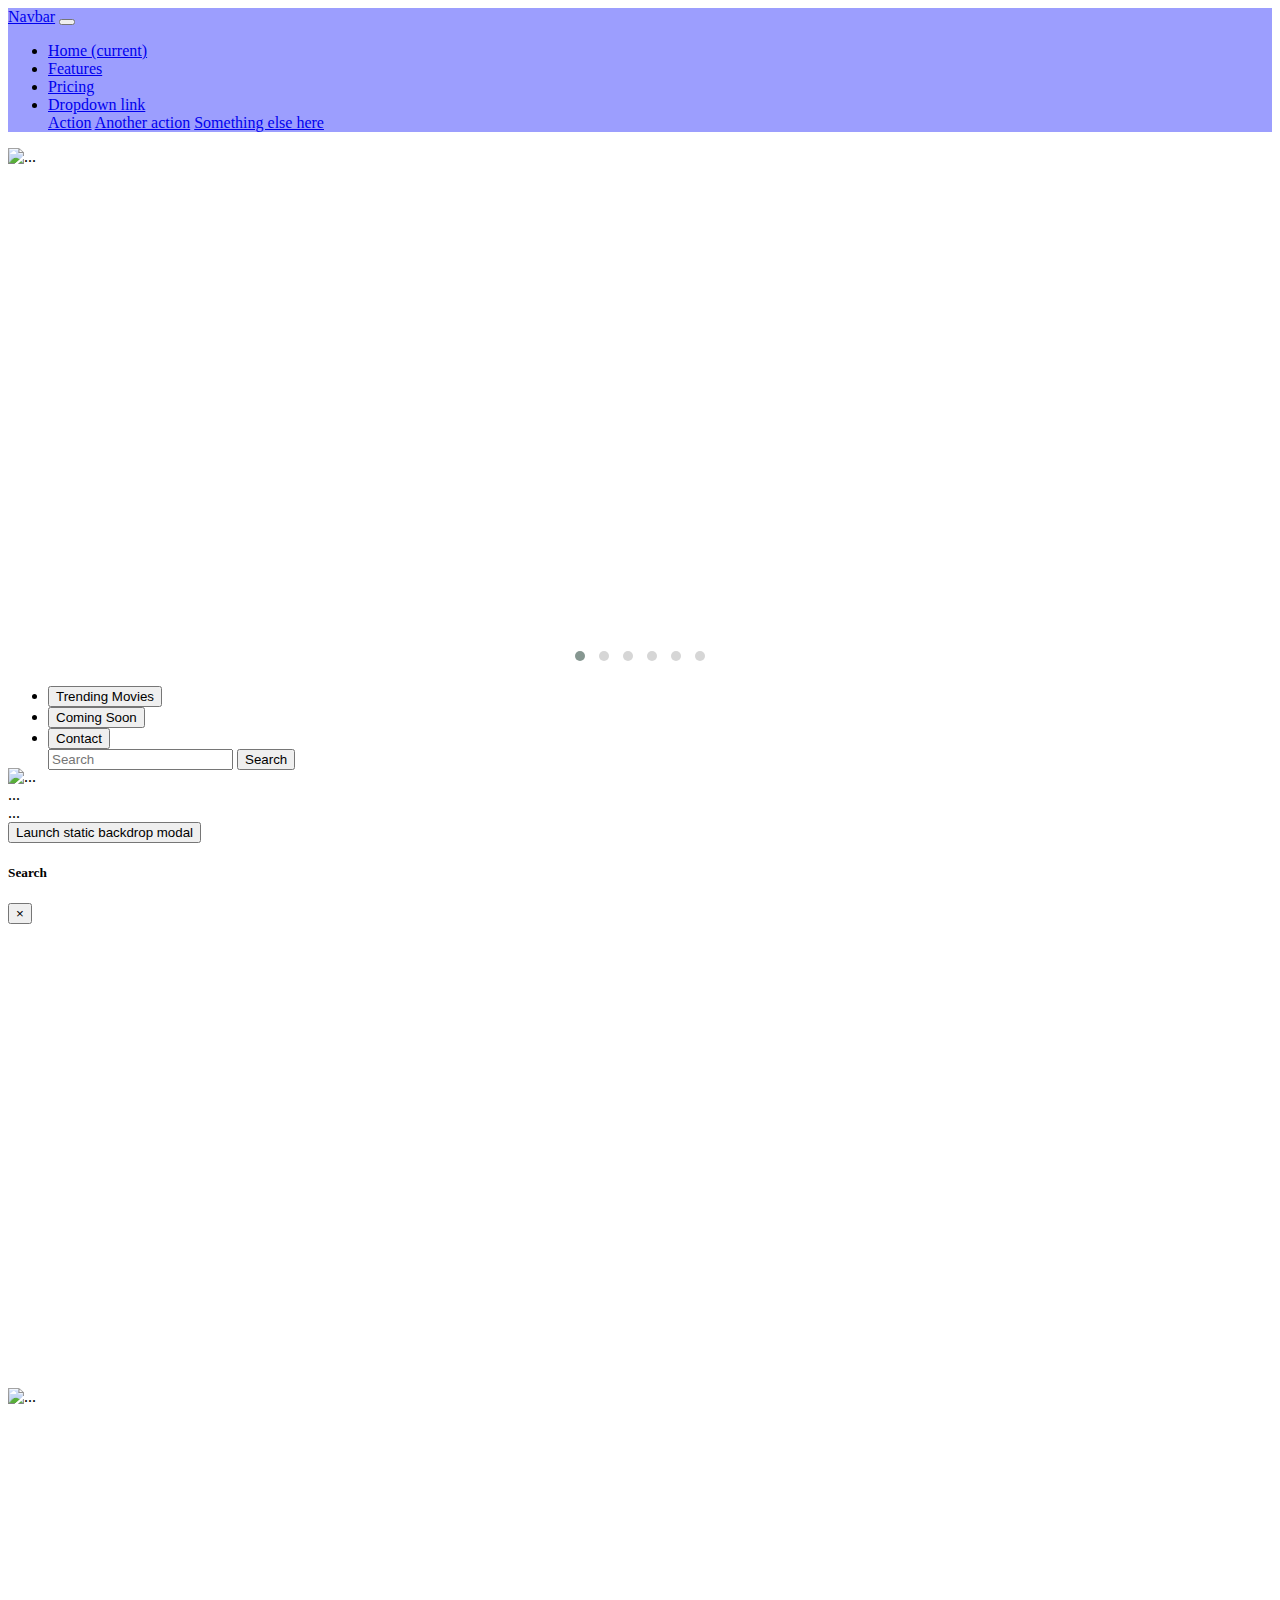
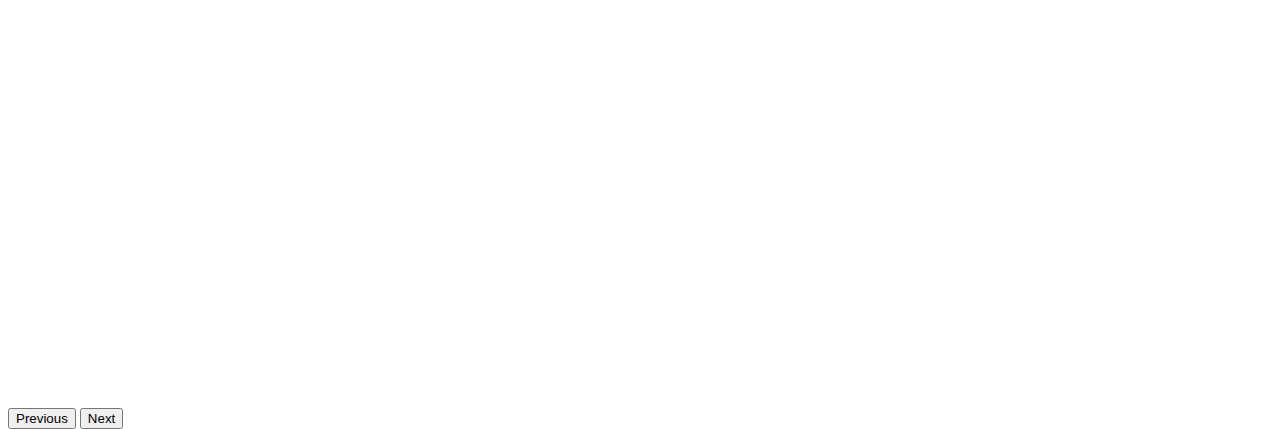
==== index.html @ b7db3deb "first commit" ====
<!doctype html>
<html lang="en">
  <head>
    <!-- Required meta tags -->
    <meta charset="utf-8">
    <meta name="viewport" content="width=device-width, initial-scale=1, shrink-to-fit=no">

    <!-- Bootstrap CSS -->
    <link rel="stylesheet" href="https://cdn.jsdelivr.net/npm/bootstrap-icons@1.9.1/font/bootstrap-icons.css">
    <link rel="stylesheet" href="https://cdn.jsdelivr.net/npm/bootstrap@4.6.2/dist/css/bootstrap.min.css" integrity="sha384-xOolHFLEh07PJGoPkLv1IbcEPTNtaed2xpHsD9ESMhqIYd0nLMwNLD69Npy4HI+N" crossorigin="anonymous">

    <link rel="stylesheet" href="css/custom.css">
    <link rel="stylesheet" href="assets/owlcarousel/assets/owl.carousel.min.css">
    <link rel="stylesheet" href="assets/owlcarousel/assets/owl.theme.default.min.css">
  </head>
  <body>
    
    <nav class="navbar navbar-expand-lg navbar-light bg-warning">
        <div class="container">
            <a class="navbar-brand" href="#">Navbar</a>
            
            <button class="navbar-toggler" type="button" data-toggle="collapse" data-target="#navbarNavDropdown" aria-controls="navbarNavDropdown" aria-expanded="false" aria-label="Toggle navigation">
              <span class="navbar-toggler-icon"></span>
            </button>
            <div class="collapse navbar-collapse" id="navbarNavDropdown">
              <ul class="navbar-nav">
                <li class="nav-item active">
                  <a class="nav-link" href="#">Home <span class="sr-only">(current)</span></a>
                </li>
                <li class="nav-item">
                  <a class="nav-link" href="#">Features</a>
                </li>
                <li class="nav-item">
                  <a class="nav-link" href="#">Pricing</a>
                </li>
                <li class="nav-item dropdown">
                  <a class="nav-link dropdown-toggle" href="#" role="button" data-toggle="dropdown" aria-expanded="false">
                    Dropdown link
                  </a>
                  <div class="dropdown-menu">
                    <a class="dropdown-item" href="#">Action</a>
                    <a class="dropdown-item" href="#">Another action</a>
                    <a class="dropdown-item" href="#">Something else here</a>
                  </div>
                </li>
              </ul>
            </div>
            
        </div>
    </nav>
    <section class="container-fluid p-0 thumbnails">
      <div id="carouselExampleControls" class="carousel slide" data-ride="carousel">
        <div class="carousel-inner">
          <div class="carousel-item active">
            <img src="https://images.unsplash.com/photo-1660144476735-20e252c07044?ixlib=rb-1.2.1&ixid=MnwxMjA3fDB8MHxwaG90by1wYWdlfHx8fGVufDB8fHx8&auto=format&fit=crop&w=774&q=80" class="d-block w-100" alt="...">
          </div>
          <div class="carousel-item">
            <img src="https://images.unsplash.com/photo-1660112358440-1b37b7644e0a?ixlib=rb-1.2.1&ixid=MnwxMjA3fDB8MHxwaG90by1wYWdlfHx8fGVufDB8fHx8&auto=format&fit=crop&w=1170&q=80" class="d-block w-100" alt="...">
          </div>
          <div class="carousel-item">
            <img src="https://images.unsplash.com/photo-1660159211965-2be37abdc121?ixlib=rb-1.2.1&ixid=MnwxMjA3fDB8MHxwaG90by1wYWdlfHx8fGVufDB8fHx8&auto=format&fit=crop&w=1170&q=80" class="d-block w-100" alt="...">
          </div>
        </div>
       <button class="carousel-control-prev" type="button" data-target="#carouselExampleControls" data-slide="prev">
          <span class="carousel-control-prev-icon" aria-hidden="true"></span>
          <span class="sr-only">Previous</span>
        </button>
        <button class="carousel-control-next" type="button" data-target="#carouselExampleControls" data-slide="next">
          <span class="carousel-control-next-icon" aria-hidden="true"></span>
          <span class="sr-only">Next</span>
        </button>
      </div>
    </section>
    <section class="container-fluid carousel-bottom-costum">
            <div class="owl-carousel owl-theme">
                <div class="item">
                    <img class="rounded" src="https://images.unsplash.com/photo-1434725039720-aaad6dd32dfe?ixlib=rb-1.2.1&ixid=MnwxMjA3fDB8MHxwaG90by1wYWdlfHx8fGVufDB8fHx8&auto=format&fit=crop&w=1342&q=80" alt="" class="src">
                </div>
                <div class="item">
                    <img class="rounded" src="https://images.unsplash.com/photo-1434725039720-aaad6dd32dfe?ixlib=rb-1.2.1&ixid=MnwxMjA3fDB8MHxwaG90by1wYWdlfHx8fGVufDB8fHx8&auto=format&fit=crop&w=1342&q=80" alt="" class="src">
                </div>
                <div class="item">
                    <img class="rounded" src="https://images.unsplash.com/photo-1434725039720-aaad6dd32dfe?ixlib=rb-1.2.1&ixid=MnwxMjA3fDB8MHxwaG90by1wYWdlfHx8fGVufDB8fHx8&auto=format&fit=crop&w=1342&q=80" alt="" class="src">
                </div>
                <div class="item">
                    <img class="rounded" src="https://images.unsplash.com/photo-1434725039720-aaad6dd32dfe?ixlib=rb-1.2.1&ixid=MnwxMjA3fDB8MHxwaG90by1wYWdlfHx8fGVufDB8fHx8&auto=format&fit=crop&w=1342&q=80" alt="" class="src">
                </div>
                <div class="item">
                    <img class="rounded" src="https://images.unsplash.com/photo-1434725039720-aaad6dd32dfe?ixlib=rb-1.2.1&ixid=MnwxMjA3fDB8MHxwaG90by1wYWdlfHx8fGVufDB8fHx8&auto=format&fit=crop&w=1342&q=80" alt="" class="src">
                </div>
                <div class="item">
                    <img class="rounded" src="https://images.unsplash.com/photo-1434725039720-aaad6dd32dfe?ixlib=rb-1.2.1&ixid=MnwxMjA3fDB8MHxwaG90by1wYWdlfHx8fGVufDB8fHx8&auto=format&fit=crop&w=1342&q=80" alt="" class="src">
                </div>
                
            </div>
    </section>
<section class="container mt-5">
  <ul class="nav nav-pills" id="pills-tab" role="tablist">
    <li class="nav-item" role="presentation">
      <button class="nav-link active" id="pills-home-tab" data-toggle="pill" data-target="#pills-home" type="button" role="tab" aria-controls="pills-home" aria-selected="true">Trending Movies</button>
    </li>
    <li class="nav-item" role="presentation">
      <button class="nav-link" id="pills-profile-tab" data-toggle="pill" data-target="#pills-profile" type="button" role="tab" aria-controls="pills-profile" aria-selected="false">Coming Soon</button>
    </li>
    <li class="nav-item" role="presentation">
      <button class="nav-link" id="pills-contact-tab" data-toggle="pill" data-target="#pills-contact" type="button" role="tab" aria-controls="pills-contact" aria-selected="false">Contact</button>
    </li>
    <form class="form-inline ">
      <input class="form-control mr-sm-2 mt-2" type="search" placeholder="Search" aria-label="Search" value="" id="search-movie-content">
      <button class="btn btn-outline-success my-2 my-sm-0" type="button" id="button-search-content"> Search </button>
    </form>
  </ul>
  <div class="tab-content" id="pills-tabContent">
    <div class="tab-pane fade show active" id="pills-home" role="tabpanel" aria-labelledby="pills-home-tab">
      <div class="row" id="tranding_content">
      </div>
    </div>
    <div class="tab-pane fade" id="pills-profile" role="tabpanel" aria-labelledby="pills-profile-tab">...</div>
    <div class="row" id="upcoming_content">
    </div>
    <div class="tab-pane fade" id="pills-contact" role="tabpanel" aria-labelledby="pills-contact-tab">...</div>
  </div>
</section>
<section class="container">
  <!-- Button trigger modal -->
<button type="button" class="btn btn-primary" data-toggle="modal" data-target="#modal-search">
  Launch static backdrop modal
</button>

<!-- Modal -->
<div class="modal fade" id="modal-search" data-backdrop="static" data-keyboard="false" tabindex="-1" aria-labelledby="staticBackdropLabel" aria-hidden="true">
  <div class="modal-dialog">
    <div class="modal-content">
      <div class="modal-header">
        <h5 class="modal-title" id="staticBackdropLabel">Search</h5> <b id="count-search"></b>
        <button type="button" class="close" data-dismiss="modal" aria-label="Close">
          <span aria-hidden="true">&times;</span>
        </button>
      </div>
      <div class="modal-body">
        <div class="row" id="search-done"></div>
      </div>
    </div>
  </div>
</div>
</section>
    <script src="https://code.jquery.com/jquery-3.6.0.min.js" integrity="sha256-/xUj+3OJU5yExlq6GSYGSHk7tPXikynS7ogEvDej/m4=" crossorigin="anonymous"></script>
    <script src="https://cdn.jsdelivr.net/npm/bootstrap@4.6.2/dist/js/bootstrap.bundle.min.js" integrity="sha384-Fy6S3B9q64WdZWQUiU+q4/2Lc9npb8tCaSX9FK7E8HnRr0Jz8D6OP9dO5Vg3Q9ct" crossorigin="anonymous"></script>

    <script src="assets/owlcarousel/owl.carousel.js"></script>
    <script>
        $(document).ready(function() {
          var owl = $('.owl-carousel');
          owl.owlCarousel({
            margin: 10,
            nav: false,
            loop: true,
            center:true,
            responsive: {
              0: {
                items: 1
              },
              600: {
                items: 3
              },
              1000: {
                items: 5
              },
            }
          })
          var url_tranding = 'https://api.themoviedb.org/3/discover/movie?api_key=a099c0e3a24beb539ecd69105e959f30';
          var url_upcoming = 'https://api.themoviedb.org/3/movie/upcoming?api_key=a099c0e3a24beb539ecd69105e959f30';
          var url_search  = 'https://api.themoviedb.org/3/search/movie?api_key=a099c0e3a24beb539ecd69105e959f30&query=';

        $.get( url_tranding, function( res ) {
          var content = '';
            console.log( res );
            res.results.forEach(el => {
              content += `
                <div class="col-sm-4 mb-2 mt-2">
                  <div class="card">
                    <img src="https://image.tmdb.org/t/p/w500/${el.poster_path}" class="card-img-top" alt="">
                        <div class="card-body">
                          <div class="d-flex justify-content-between">
                              <i class="bi bi-star-fill btn btn-warning text-white"> ${el.vote_average} Star</i>
                              <i class="bi bi-people-fill btn btn-warning text-white p-2"> ${el.popularity}</i>
                          </div>
                          <h5 class="card-title text-center">${el.title} </h5>
                          <p>${el.overview.substr(0,120)}....</p>
                          <a href="#" class="btn btn-primary float-right">Detail</a>
                        </div>
                  </div>
                </div>`
              

            });
            $('#tranding_content').html(content);
          });

          $.get( url_upcoming, function( res ) {
          var content = '';
            console.log( res );
            res.results.forEach(el => {
              content += `
                <div class="col-sm-4 mb-2 mt-2">
                  <div class="card">
                    <img src="https://image.tmdb.org/t/p/w500/${el.poster_path}" class="card-img-top" alt="">
                        <div class="card-body">
                          <div class="d-flex justify-content-between">
                              <i class="bi bi-star-fill btn btn-warning text-white"> ${el.vote_average} Star</i>
                              <i class="bi bi-people-fill btn btn-warning text-white p-2"> ${el.popularity}</i>
                          </div>
                          <h5 class="card-title text-center">${el.title} </h5>
                          <p>${el.overview.substr(0,120)}....</p>
                          <a href="#" class="btn btn-primary float-right">Detail</a>
                        </div>
                  </div>
                </div>`
              

            });
            $('#upcoming_content').html(content);
          });
          $('#button-search-content').on('click', function(){
          searchMovies()
          })

          function searchMovies(){
                        var value = $('#search-movie-content').val()
                          console.log(value)
                          $('#modal-search').modal('show')
                          $.get(url_search+value, (res) => {
                            console.log(res)
                            var search_content = '';
                            res.results.forEach(el => {
                              search_content += `
                              <div class="col-sm-4 mb-2 mt-2">
                              <div class="card">
                                <img src="https://image.tmdb.org/t/p/w500/${el.poster_path}" class="card-img-top" alt="">
                                    <div class="card-body">
                                      <div class="d-flex justify-content-between">
                                          <i class="bi bi-star-fill btn btn-warning text-white"> ${el.vote_average} Star</i>
                                          <i class="bi bi-people-fill btn btn-warning text-white p-2"> ${el.popularity}</i>
                                      </div>
                                      <h5 class="card-title text-center">${el.title} </h5>
                                      <p>${el.overview.substr(0,120)}....</p>
                                      <a href="#" class="btn btn-primary float-right">Detail</a>
                                    </div>
                              </div>
                            </div>`
                            })
                            $('#modal-search').html(search_content);
                            $('#count-search').text(res.results.length);
                          })
                                    }

        })



      </script>
    
  </body>
</html>
---- css/custom.css ----
.navbar{
    background-color: #9C9EFE;
}
.thumbnails{
    height: 640px;
}
.carousel-item{
    height: 620px;
    
}
.carousel-item img{
    height: 580px;
}
.carousel-bottom-costum{
    margin-top: -153px;
}
.card-body {
    padding: 0.9rem;
}
.card-title {
    margin-bottom: 0.5rem;
    margin-top: 0.5rem;
}
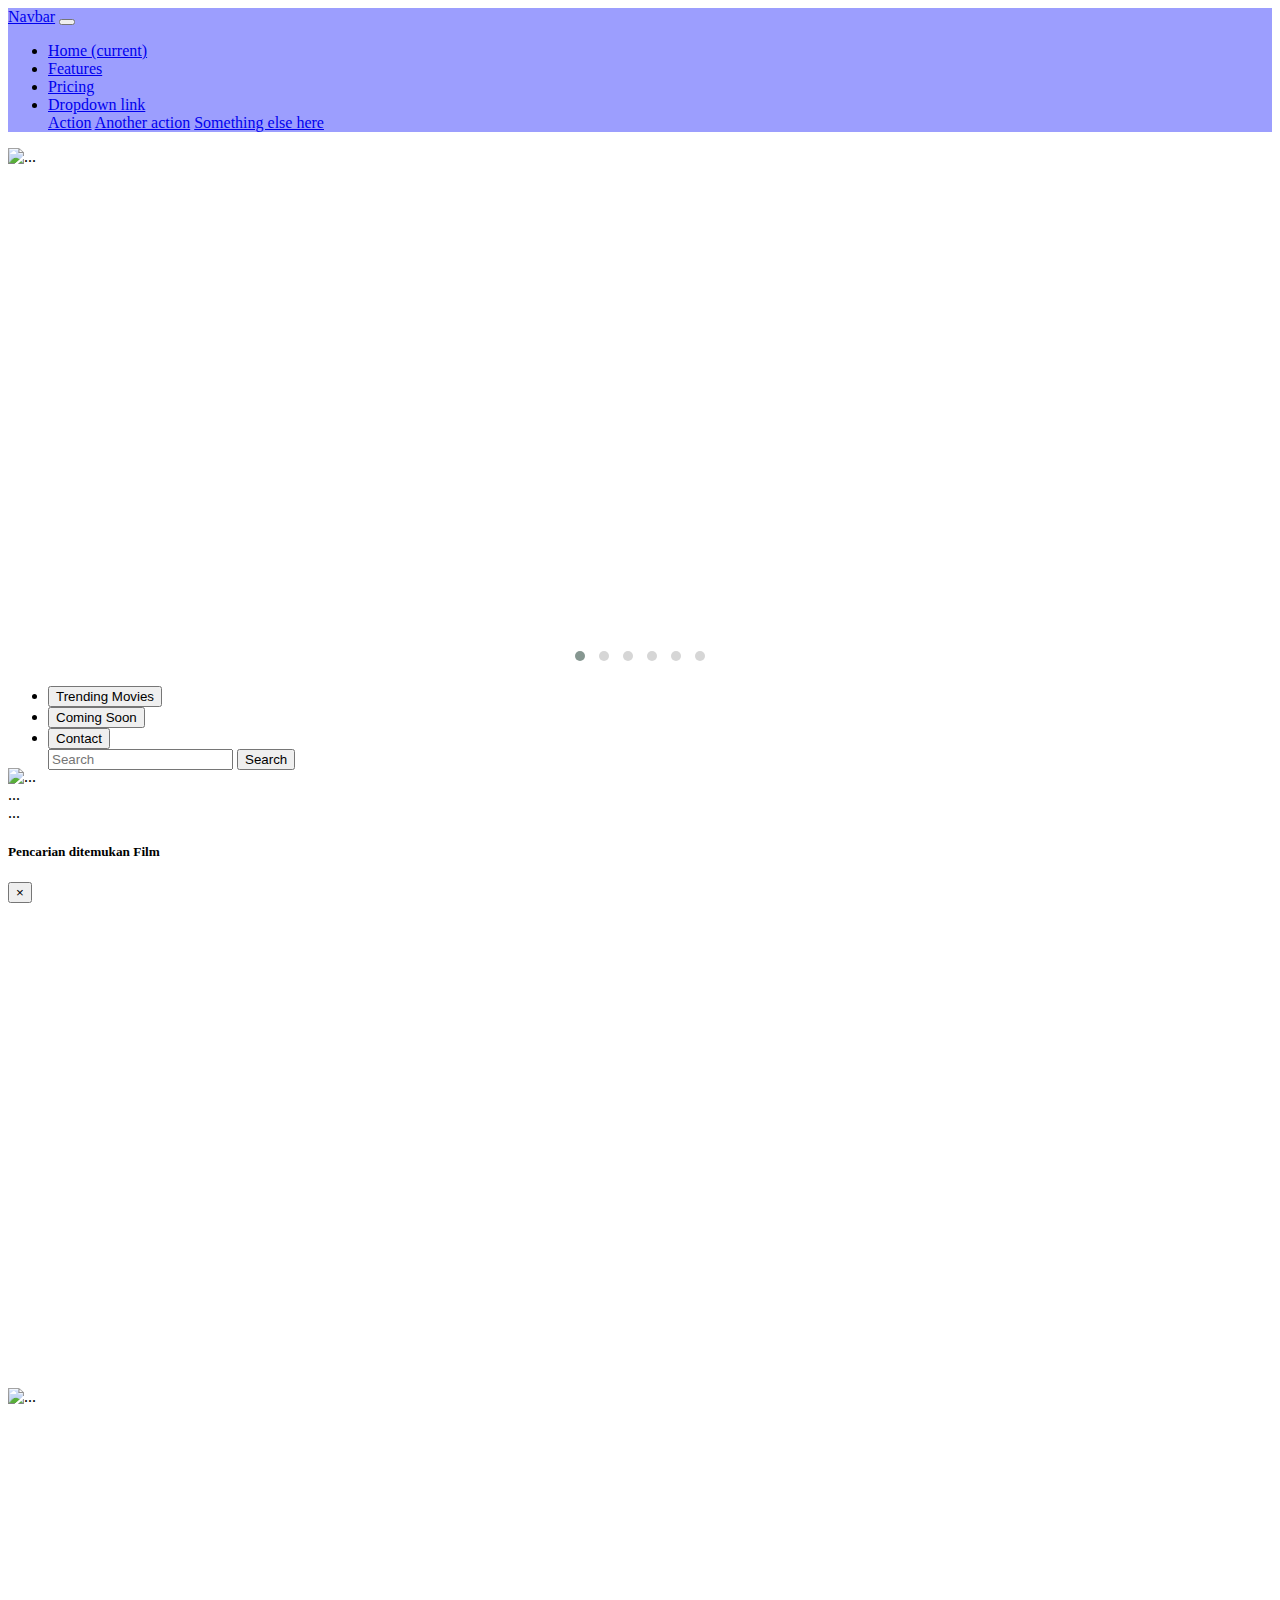
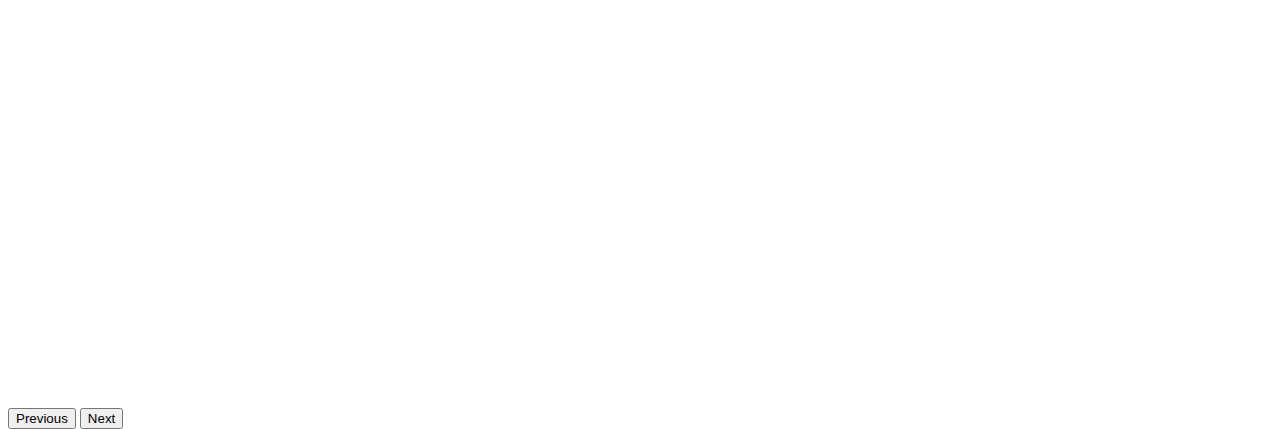
==== commit 7390b62d: "revisi modal" ====
--- a/index.html
+++ b/index.html
@@ -121,29 +121,24 @@
     <div class="tab-pane fade" id="pills-contact" role="tabpanel" aria-labelledby="pills-contact-tab">...</div>
   </div>
 </section>
-<section class="container">
-  <!-- Button trigger modal -->
-<button type="button" class="btn btn-primary" data-toggle="modal" data-target="#modal-search">
-  Launch static backdrop modal
-</button>
-
-<!-- Modal -->
-<div class="modal fade" id="modal-search" data-backdrop="static" data-keyboard="false" tabindex="-1" aria-labelledby="staticBackdropLabel" aria-hidden="true">
-  <div class="modal-dialog">
-    <div class="modal-content">
-      <div class="modal-header">
-        <h5 class="modal-title" id="staticBackdropLabel">Search</h5> <b id="count-search"></b>
-        <button type="button" class="close" data-dismiss="modal" aria-label="Close">
-          <span aria-hidden="true">&times;</span>
-        </button>
-      </div>
-      <div class="modal-body">
-        <div class="row" id="search-done"></div>
-      </div>
-    </div>
+          <!-- Modal -->
+    <div class="modal fade" id="modal-search-movie" data-backdrop="static" data-keyboard="false" tabindex="-1" aria-labelledby="staticBackdropLabel" aria-hidden="true">
+      <div class="modal-dialog modal-xl">
+      <div class="modal-content">
+          <div class="modal-header">
+          <h5 class="modal-title" id="staticBackdropLabel">Pencarian ditemukan <b id="search-count"></b> Film</h5>
+          <button type="button" class="close" data-dismiss="modal" aria-label="Close">
+              <span aria-hidden="true">&times;</span>
+          </button>
+          </div>
+          <div class="modal-body">
+              <div class="row" id="modal-search">
+
+              </div>
+          </div> 
+      </div>
+      </div>
   </div>
-</div>
-</section>
     <script src="https://code.jquery.com/jquery-3.6.0.min.js" integrity="sha256-/xUj+3OJU5yExlq6GSYGSHk7tPXikynS7ogEvDej/m4=" crossorigin="anonymous"></script>
     <script src="https://cdn.jsdelivr.net/npm/bootstrap@4.6.2/dist/js/bootstrap.bundle.min.js" integrity="sha384-Fy6S3B9q64WdZWQUiU+q4/2Lc9npb8tCaSX9FK7E8HnRr0Jz8D6OP9dO5Vg3Q9ct" crossorigin="anonymous"></script>
 
@@ -228,7 +223,7 @@
           function searchMovies(){
                         var value = $('#search-movie-content').val()
                           console.log(value)
-                          $('#modal-search').modal('show')
+                          $('#modal-search-movie').modal('show')
                           $.get(url_search+value, (res) => {
                             console.log(res)
                             var search_content = '';
@@ -238,7 +233,7 @@
                               <div class="card">
                                 <img src="https://image.tmdb.org/t/p/w500/${el.poster_path}" class="card-img-top" alt="">
                                     <div class="card-body">
-                                      <div class="d-flex justify-content-between">
+                                      <di v class="d-flex justify-content-between">
                                           <i class="bi bi-star-fill btn btn-warning text-white"> ${el.vote_average} Star</i>
                                           <i class="bi bi-people-fill btn btn-warning text-white p-2"> ${el.popularity}</i>
                                       </div>
@@ -250,7 +245,7 @@
                             </div>`
                             })
                             $('#modal-search').html(search_content);
-                            $('#count-search').text(res.results.length);
+                            $('#search-count').text(res.results.length);
                           })
                                     }
 
